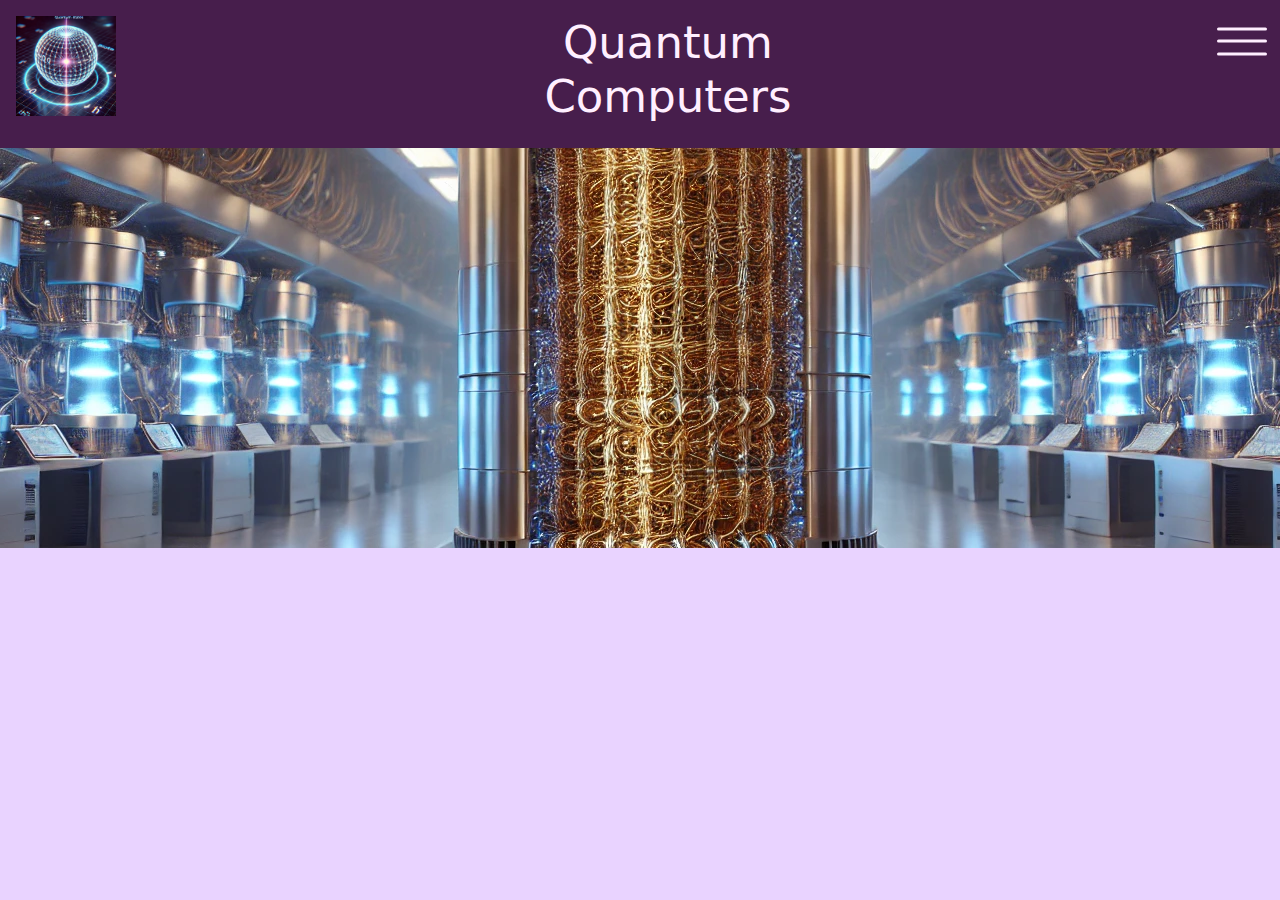
==== index.html @ a286e278 "AHAHA" ====
<!DOCTYPE html>
<html lang="en">
<head>
    <meta charset="UTF-8">
    <meta name="viewport" content="width=device-width, initial-scale=1.0">
    <title>Quantum Computers</title>

    <!--Bootstrap css-->
    <link href="https://cdn.jsdelivr.net/npm/bootstrap@5.3.3/dist/css/bootstrap.min.css" rel="stylesheet" integrity="sha384-QWTKZyjpPEjISv5WaRU9OFeRpok6YctnYmDr5pNlyT2bRjXh0JMhjY6hW+ALEwIH" crossorigin="anonymous">

    <!--My css-->
    <link rel="stylesheet" href="css/styles.css">


    <!--jQuery-->
    <script src="https://ajax.googleapis.com/ajax/libs/jquery/3.7.1/jquery.min.js"></script>
</head>
<body>
    <div class="off-screen-menu">
        <ul>
            <li>Home</li>
            <li>About</li>
            <li>Listen</li>
            <li>Contact</li>
        </ul>
    </div>
    <!--Start of nav-->
    <nav>
        <img src="images/DALL·E-qubit.webp" class="icon">
        <div class="container text-center">
            <div class="row">
              <div class="col">
                
              </div>
              <div class="col">
                <h1 id="Header">Quantum Computers</h1>
              </div>
              <div class="col">
                
              </div>
            </div>
          </div>
          <div class="ham-menu">
            <span></span>
            <span></span>
            <span></span>
        </div>
    </nav>
<!--End of nav-->
<div id="hero"></div>
</body>
<!--Bootstrap JS--><script src="https://cdn.jsdelivr.net/npm/bootstrap@5.3.3/dist/js/bootstrap.bundle.min.js" integrity="sha384-YvpcrYf0tY3lHB60NNkmXc5s9fDVZLESaAA55NDzOxhy9GkcIdslK1eN7N6jIeHz" crossorigin="anonymous"></script>

<!--My JS--> <script src="js/mian.js"></script>
</html>
---- css/styles.css ----
body {
    margin: 0;
    padding: 0;
    border: 0;
    background-color: #E9D3FF;
}

/* off-screen-menu */
.off-screen-menu{
    background-color: #2A4D5A;
    height: 100vh;
    width: 100%;
    max-width: 450px;
    position: fixed;
    top: 0;
    right: -450px;
    display: flex;
    flex-direction: column;
    justify-content: center;
    align-items: center;
    text-align: center;
    font-size: 3em;
    transition: .7s ease;
    color: #FFEFFF;
}

.off-screen-menu.active {
    right: 0;
}

nav {
    padding: 1rem;
    display: flex;
    background-color: #471E4C;
    color: #FFEFFF;
}



.ham-menu {
    height: 50px;
    width: 50px;
    margin-left: auto;
    position: relative; /* so spans can be positioned absolutely */
}

.ham-menu span {
    height: 3px;
    width: 50px;
    background-color: #FFEFFF;
    border-radius: 25px;
    position: absolute;
    top: 50%;
    left: 50%;
    transform: translate(-50%, -50%);
    transition: .3s ease;
}

.ham-menu span:nth-child(1) {
    top: 25%;
}

.ham-menu span:nth-child(3) {
    top: 75%;
}

.ham-menu.active span:nth-child(1) {
    top: 50%;
    transform: translate(-50%, -25%) rotate(45deg);
}

.ham-menu.active span:nth-child(2) {
    opacity: 0;
}

.ham-menu.active span:nth-child(3) {
    top: 50%;
    transform: translate(-50%, 25%) rotate(-45deg);
}

.icon {
    width:100px;
    height:100px;
}

#Header {
    font-size: 45px;
}

#hero {
    width:100%;
    height: 400px;
    background-image: url(../images/DALL·E-hero.webp);
    background-position-y:center;
    background-position-x:center;
}





/*========================================
    CSS GRID RULES
=========================================*/



/*-------- Add Heading inside a flexbox -------*/





/*-------- Tablet Media Query --------*/
@media screen and (min-width: 769px) {
    
}
/*-------- End of Tablet Media Query --------*/

/*-------- Desktop Media Query --------*/
@media screen and (min-width: 1025px) {
    
    

}
/*-------- End Desktop Media Query --------*/
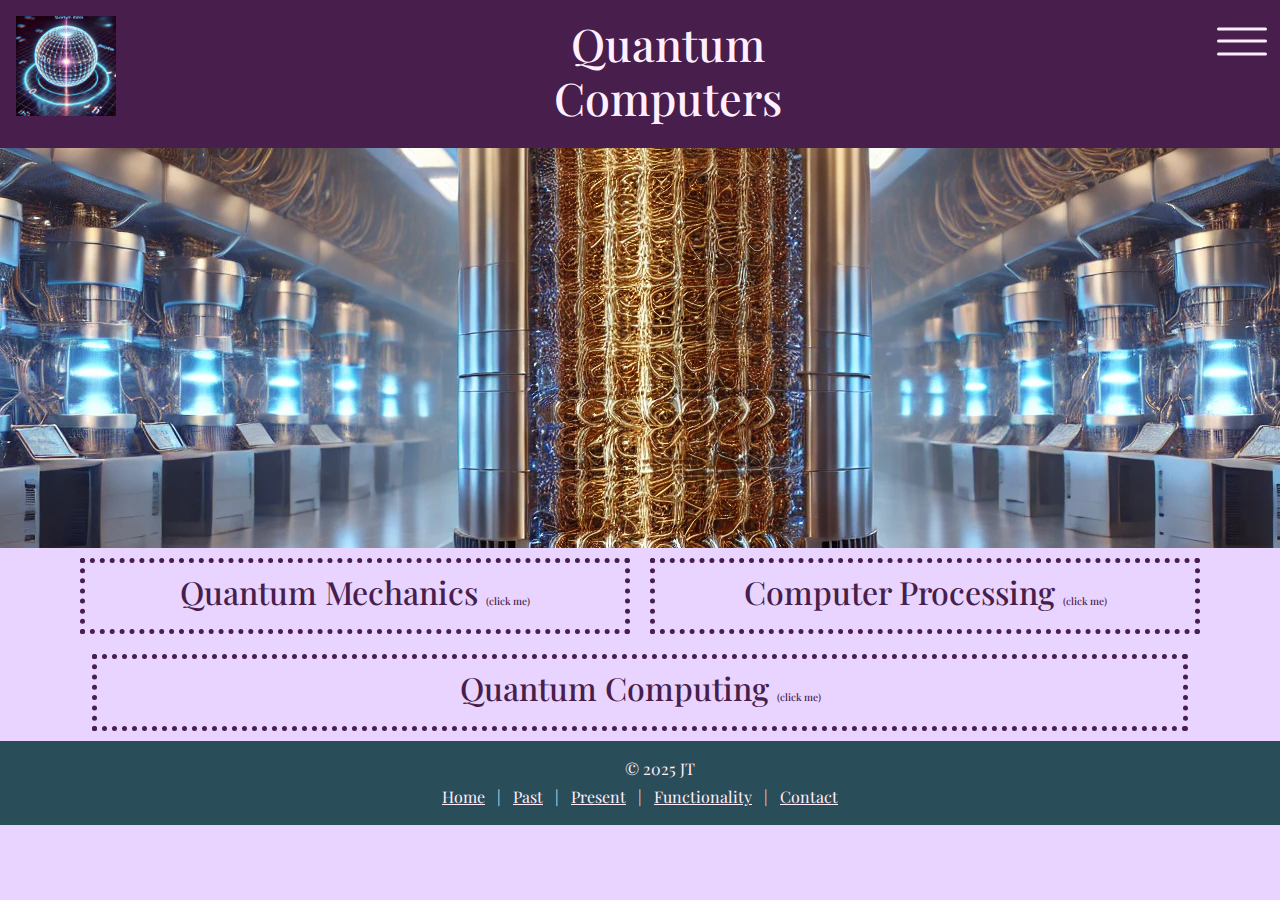
==== commit 32fb2f0a: "DONE" ====
--- a/index.html
+++ b/index.html
@@ -18,10 +18,11 @@
 <body>
     <div class="off-screen-menu">
         <ul>
-            <li>Home</li>
-            <li>About</li>
-            <li>Listen</li>
-            <li>Contact</li>
+            <li><a href="index.html">Home</a></li>
+            <li><a href="over.html">Past</a></li>
+            <li><a href="use.html">Uses</a></li>
+            <li><a href="future.html">Future</a></li>
+            <li><a href="contact.html">Contact</a></li>
         </ul>
     </div>
     <!--Start of nav-->
@@ -48,6 +49,69 @@
     </nav>
 <!--End of nav-->
 <div id="hero"></div>
+
+<div class="container">
+  <div class="row">
+    <div class="col con h-100">
+    
+      <h2 class="text-center click-me1">Quantum Mechanics <span class="smol">(click me)</span></h2>
+      <div class="hide-me1">
+          <p>Quantum mechanics emerged in the early 20th century to explain phenomena that classical mechanics could not, such as blackbody radiation and the photoelectric effect. It has since become the foundation of modern physics, influencing fields like quantum chemistry, condensed matter physics, and quantum computing.</p>
+      </div>
+    </div>
+    <div class="col con h-100">
+      
+        <h2 class="text-center click-me2">Computer Processing <span class="smol">(click me)</span></h2>
+        <div class="hide-me2">
+        <p>Computer processing involves the CPU executing a series of instructions in a repetitive cycle (fetch, decode, execute). The CPU retrieves instructions from memory, processes them, and produces the required output. This process is carried out with the assistance of various components, including the ALU, Control Unit, and memory systems, ensuring that a computer can perform complex tasks at high speeds.</p>
+      </div>
+    </div>
+  </div>
+  <div class="row">
+    <div class="col">
+      <div class="con">
+        <h2 class="text-center click-me3">Quantum Computing <span class="smol">(click me)</span></h2>
+        <div class="hide-me3">
+          <p>Quantum computing is a cutting-edge field that leverages the principles of quantum mechanics to process information in ways that classical computers cannot. Unlike traditional computers, which use bits (0s and 1s), quantum computers use qubits, which can exist in multiple states at once due to superposition. This allows quantum computers to perform complex calculations exponentially faster than classical systems.</p>
+          
+          <h3>How Quantum Computing Works</h3>
+          <ol>
+            <li><b>Superposition</b> – A qubit can be both 0 and 1 at the same time, unlike classical bits, which are either 0 or 1. This enables massive parallel processing.</li>
+            <li><b>Entanglement</b> – Qubits can become entangled, meaning their states are linked regardless of distance. This allows for faster and more efficient computations.</li>
+            <li><b>Interference</b> – Quantum states can interfere with each other, allowing quantum algorithms to amplify the correct solutions while canceling out incorrect ones.</li>
+          </ol>
+          <h3>Why is Quantum Computing Important?</h3>
+          <p>Quantum computing has the potential to solve problems that classical computers cannot handle efficiently, such as:</p>
+          <ul>
+            <li><b>Breaking encryption</b> – Quantum computers could crack encryption systems used for cybersecurity today.</li>
+            <li><b>Creating new materials</b> – Simulating molecules at a quantum level could revolutionize chemistry and medicine.</li>
+            <li><b>Improving artificial intelligence</b> – Machine learning models could process and analyze data much faster.</li>
+            <li><b>Optimizing complex systems</b> – Quantum computers could solve logistical problems for industries like airlines and finance.</li>
+          </ul>
+          <h3>Challenges of Quantum Computing</h3>
+          <p>Despite its promise, quantum computing is still in its early stages and faces challenges like:</p>
+          <ul>
+            <li><b>Qubit stability</b> – Qubits are fragile and can lose their quantum state due to environmental interference.</li>
+            <li><b>Error correction</b> – Quantum computers require sophisticated error correction methods.</li>
+            <li><b>Scaling up</b> – Building a quantum computer with many stable qubits is extremely difficult.</li>
+          </ul>
+        </div>
+      </div>
+    </div>
+  </div>
+</div>
+
+<footer class=" text-center py-3">
+  <div class="container">
+      <p class="mb-1">&copy; 2025 JT</p>
+          <a href="index.html" class=" mx-2">Home</a> | 
+          <a href="over.html" class=" mx-2">Past</a> | 
+          <a href="use.html" class=" mx-2">Present</a> |
+          <a href="future.html" class=" mx-2">Functionality</a> |
+          <a href="contact.html" class="t mx-2">Contact</a>
+      
+  </div>
+</footer>
 </body>
 <!--Bootstrap JS--><script src="https://cdn.jsdelivr.net/npm/bootstrap@5.3.3/dist/js/bootstrap.bundle.min.js" integrity="sha384-YvpcrYf0tY3lHB60NNkmXc5s9fDVZLESaAA55NDzOxhy9GkcIdslK1eN7N6jIeHz" crossorigin="anonymous"></script>
 
--- a/css/styles.css
+++ b/css/styles.css
@@ -1,9 +1,12 @@
+@import url('https://fonts.googleapis.com/css2?family=Playfair+Display:ital,wght@0,400..900;1,400..900&display=swap');
 body {
     margin: 0;
     padding: 0;
     border: 0;
     background-color: #E9D3FF;
+    font-family: "Playfair Display", serif !important;
 }
+
 
 /* off-screen-menu */
 .off-screen-menu{
@@ -22,6 +25,9 @@
     font-size: 3em;
     transition: .7s ease;
     color: #FFEFFF;
+}
+.off-screen-menu a, footer a {
+    color:#FFEFFF;
 }
 
 .off-screen-menu.active {
@@ -96,8 +102,22 @@
 }
 
 
+p { 
+    text-indent: 40px;
+ }
 
+ footer {
+    background-color: #2A4D5A;
+    color: #FFEFFF;
+ }
 
+ .smol {
+    font-size: 10px;
+ }
+
+ .hide-me1, .hide-me2, .hide-me3 {
+    display: none;
+ }
 
 /*========================================
     CSS GRID RULES
@@ -107,6 +127,12 @@
 
 /*-------- Add Heading inside a flexbox -------*/
 
+.con {
+    border: 5px dotted #471E4C;
+    color:#471E4C;
+    margin: 10px;
+    padding:10px;
+}
 
 
 
